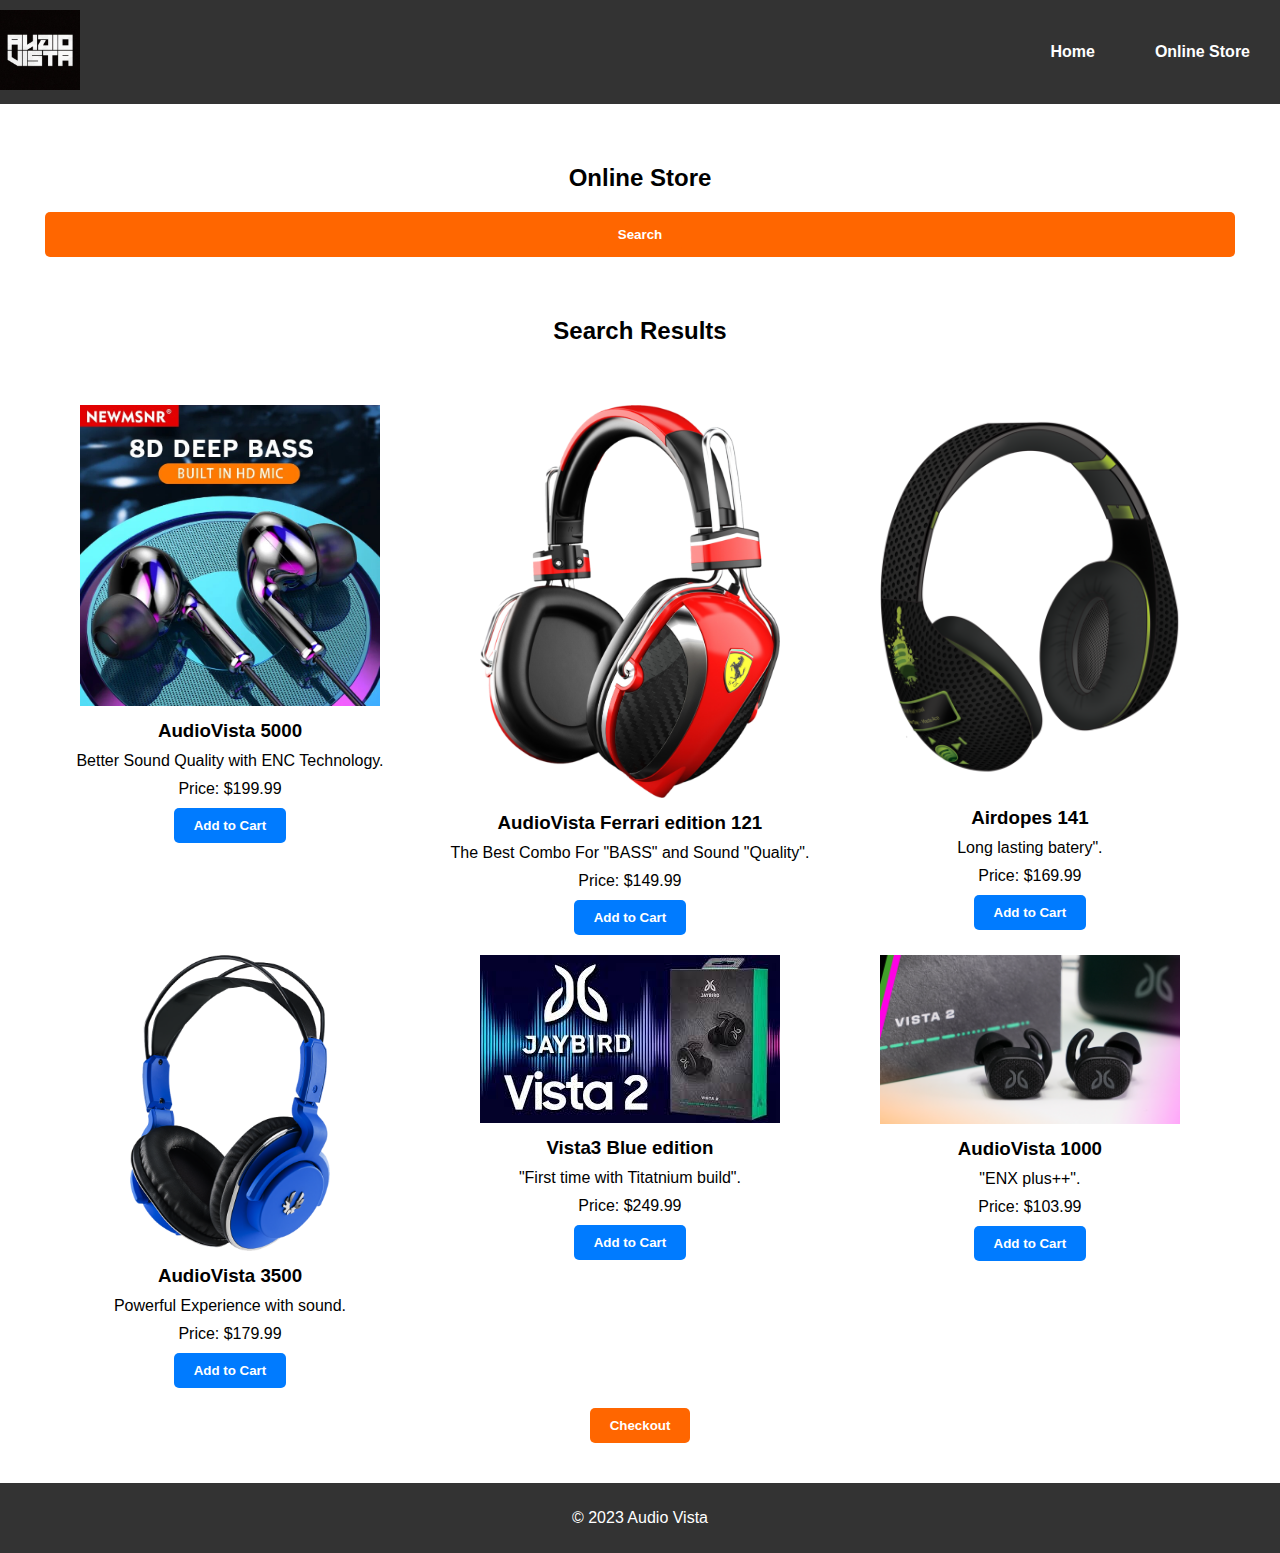
==== online_store.html @ 719cbcf3 "Add files via upload" ====
<!DOCTYPE html>
<html lang="en">
<head>
    <meta charset="UTF-8">
    <meta name="viewport" content="width=device-width, initial-scale=1.0">
    <link rel="stylesheet" href="./css/style.css">
    <title>Online Store - Audio Vista</title>
</head>
<body>
<header>
    <div class="logo">
        <a href="index.html"> <!-- Link to the home page -->
            <img src="./IMAGES/logo.jpg" height="80" width="80" alt="">
        </a>
    </div>
    <nav>
        <ul>
            <li><a href="index.html">Home</a></li> <!-- Link to the home page -->
            <li><a href="online_store.html">Online Store</a></li>
            <script src="./js/script.js"></script>
        </ul>
    </nav>
</header>

<section id="online-store">
    <h2>Online Store</h2>
    <div class="search-button" id="search-button">
        <button onclick="toggleSearchBox()">Search</button>
    </div>

    <!-- Search box container -->
    <div class="search-box-container" id="search-box-container">
        <input type="text" id="search-box" placeholder="Search for products">
        <button onclick="performSearch()">Go</button>
    </div>
    <!-- Add a section to display search results -->
    <section id="search-results">
        <h2>Search Results</h2>
        <ul id="results-list"></ul>
    </section>
    <div class="product-container">
        <div class="product">
            <img src="./IMAGES/audio_device1.jpeg" alt="AudioVista 5000" height="300" width="300">
            <h3>AudioVista 5000</h3>
            <p>Better Sound Quality with ENC Technology.</p>
            <p>Price: $199.99</p>
            <button onclick="addToCart('AudioVista 5000', 199.99)">Add to Cart</button>
        </div>

        <div class="product">
            <img src="./IMAGES/audio_device2.png" alt="AudioVista Ferrari edition 121" height="300" width="300">
            <h3>AudioVista Ferrari edition 121</h3>
            <p>The Best Combo For "BASS" and Sound "Quality".</p>
            <p>Price: $149.99</p>
            <button onclick="addToCart('AudioVista Ferrari edition 121', 149.99)">Add to Cart</button>
        </div>

        <div class="product">
            <img src="./IMAGES/audio_device3.png" alt="Airdopes 141" height="300" width="300">
            <h3>Airdopes 141</h3>
            <p>Long lasting batery".</p>
            <p>Price: $169.99</p>
            <button onclick="addToCart('AudioVista Ferrari edition 121', 169.99)">Add to Cart</button>
        </div>
    </div>

    <div class="product-container">
        <div class="product">
            <img src="./IMAGES/audio_device4.png" alt="AudioVista 3500" height="200" width="200">
            <h3>AudioVista 3500</h3>
            <p>Powerful Experience with sound.</p>
            <p>Price: $179.99</p>
            <button onclick="addToCart('AudioVista 5000', 179.99)">Add to Cart</button>
        </div>

        <div class="product">
            <img src="./IMAGES/audio_device5.jpeg" alt="Vista3 Blue edition" height="300" width="300">
            <h3>Vista3 Blue edition</h3>
            <p>"First time with Titatnium build".</p>
            <p>Price: $249.99</p>
            <button onclick="addToCart('AudioVista Ferrari edition 121', 249.99)">Add to Cart</button>
        </div>

        <div class="product">
            <img src="./IMAGES/audio_device6.png" alt="AudioVista Ferrari edition 121" height="300" width="300">
            <h3>AudioVista 1000</h3>
            <p>"ENX plus++".</p>
            <p>Price: $103.99</p>
            <button onclick="addToCart('AudioVista Ferrari edition 121', 103.99)">Add to Cart</button>
        </div>
    </div>

    <div class="checkout">
        <button onclick="checkout()">Checkout</button>
    </div>
</section>

<footer>
    <p>&copy; 2023 Audio Vista</p>
</footer>
</body>
</html>
---- css/style.css ----
/* Reset some default styles and set a background color */
/* Style the header and navigation menu */
header {
    background-color: #333;
    color: #fff;
    display: flex;
    justify-content: center;
    align-items: center;
    padding: 10px;
}

nav ul {
    list-style: none;
    display: flex;
    margin: 0;
    padding: 0;
    justify-content: center;
    align-items: center;
}

nav li {
    margin: 0 30px;
}

nav a {
    text-decoration: none;
    color: #fff;
    font-weight: bold;
    transition: color 0.3s;
}

nav a:hover {
    color: #ff6600;
}

/* Style the logo */
.logo img {
    height: 80px; /* Set the desired logo height */
    width: auto; /* Allow the width to adjust proportionally */
}
#about {
    background-color: #f7f7f7;
    padding: 40px;
    text-align: center;
}

#about h2 {
    font-size: 32px;
    margin-bottom: 20px;
}

.about-content p {
    font-family: 'Inter', sans-serif; /* Replace with your preferred font */
    font-size: 18px;
    margin: 20px 0;
    text-align: justify; /* Justify the text */
    line-height: 1.5; /* Adjust line height for better readability */
}

.about-content h3 {
    font-size: 24px;
    margin: 20px 0;
}

.team-member {
    margin: 20px;
    display: inline-block;
    text-align: center;
}

.team-member img {
    max-width: 150px; /* Adjust the maximum width as needed */
    height: 150px;
    border-radius: 50%;
}

.team-member h4 {
    font-size: 20px;
    margin-top: 10px;
}

.team-member p {
    font-size: 16px;
}
/* Style the sections */
section {
    padding: 40px;
    text-align: center;
}

/* Style the hero section */
#home {
    background-image: url('../IMAGES/parallax-image.jpg');
    background-size: cover;
    color: #fff;
    background-attachment: fixed;
    background-position: center;
    background-repeat: no-repeat;
    height: 100vh;
    display: flex;
    flex-direction: column;
    align-items: center;
    justify-content: center;
}
/* Position the header and icons */
header {
    background-color: #333;
    color: #fff;
    padding: 10px 0;
    position: relative;
    display: flex;
    justify-content: space-between;
    align-items: center;
}

.header-icons {
    display: flex;
    align-items: center;
}

#search-button, .menu-icon {
    background-color: #ff6600;
    color: #fff;
    padding: 10px;
    border: none;
    margin: 0 5px;
    border-radius: 5px;
    cursor: pointer;
    transition: background-color 0.3s;
}

/* Style search and menu buttons */
#search-button:hover, .menu-icon:hover {
    background-color: #ff4500;
}


/* Style the "Shop Now" button */
.cta-button {
    background-color: #ff6600;
    color: #fff;
    padding: 10px 20px;
    text-decoration: none;
    border-radius: 5px;
    font-weight: bold;
    transition: background-color 0.3s;
}

.cta-button:hover {
    background-color: #ff4500;
}

/* Style the services section */
#services {
    background-color: #fff;
}

.service {
    display: inline-block;
    margin: 20px;
    background-color: #f5f5f5;
    padding: 20px;
    border-radius: 10px;
    box-shadow: 0 0 10px rgba(0, 0, 0, 0.1);
    transition: transform 0.2s;
}

.service:hover {
    transform: scale(1.05);
}

.service img {
    max-width: 100%;
    height: auto;
}

/* Style the about section */
#about {
    background-color: #f5f5f5;
    background-size: cover;
    background-position: center;
    background-repeat: no-repeat;
    padding: 40px;
    text-align: center;
}

.team-member {
    display: inline-block;
    margin: 20px;
    text-align: center;
}

.team-member img {
    border-radius: 50%;
}

/* Style the contact section */
#contact {
    background-color: #f7f7f7;
    padding: 40px;
    text-align: center;
}

#contact h2 {
    font-size: 32px;
    margin-bottom: 20px;
}

#contact p {
    font-size: 18px;
    margin: 20px 0;
}

.contact-details {
    display: flex;
    justify-content: space-around;
    margin: 20px;
}

.contact-info {
    flex: 1;
    padding: 20px;
    background-color: #fff;
    border-radius: 10px;
    box-shadow: 0 0 10px rgba(0, 0, 0, 0.1);
    transition: transform 0.2s;
    display: flex;
    flex-direction: column;
    align-items: center;
}

.contact-info i {
    font-size: 24px;
    margin-bottom: 10px;
    color: #ff6600;
}

.contact-info p {
    font-size: 16px;
    color: #666;
}

.contact-info:hover {
    transform: scale(1.05);
}

#contact-form {
    text-align: left;
    margin: 20px;
}

label, input, textarea {
    display: block;
    margin-bottom: 10px;
    width: 100%;
}

input[type="text"],
input[type="email"],
textarea {
    padding: 10px;
    border: 1px solid #ccc;
    border-radius: 5px;
    font-size: 16px;
}

button {
    background-color: #ff6600;
    color: #fff;
    padding: 10px 20px;
    text-decoration: none;
    border: none;
    border-radius: 5px;
    cursor: pointer;
    font-weight: bold;
    transition: background-color 0.3s;
}

button:hover {
    background-color: #ff4500;
}


footer {
    background-color: #333;
    color: #fff;
    text-align: center;
    padding: 10px 0;
}

html, body {
        background-image: url('parallax-image.jpg'); /* Replace with the path to your background image */
        background-size: cover;
        font-family: Arial,sans-serif;
        background-attachment: fixed;
        background-repeat: no-repeat;
        background-position: center;
        margin: 0;
        padding: 0;
}
#contact{
    background-color: #f5f5f5;
    background-image: url('../IMAGES/contactimage.jpg');
    background-size: cover;
    background-position: center;
    background-repeat: no-repeat;
    padding: 40px;
    text-align: center;
}

.search-container {
    display: none;
    position: absolute;
    top: 0;
    right: 0;
}

#search-bar {
    width: 200px;
    padding: 5px;
    border: 1px solid #ccc;
}

#search-button {
    background-color: #ff6600;
    color: #fff;
    border: none;
    padding: 5px 10px;
    cursor: pointer;
}
/* Style the product container to display items in two rows */
.product-container {
    display: flex;
    flex-wrap: wrap; /* Allow items to wrap to the next row */
}

/* Style individual product items */
.product {
    flex: 0 0 calc(33.33% - 20px); /* Calculate width for three items in a row with spacing */
    margin-right: 20px; /* Add some spacing between items */
    text-align: center;
    margin-bottom: 20px; /* Add margin to separate rows */
}

/* Style the last product item in each row to remove the right margin */
.product:nth-child(3n) {
    margin-right: 0;
}

.product img {
    max-width: 100%;
    height: auto;
}

.product h3 {
    margin: 10px 0;
}

.product p {
    margin: 10px 0;
}

.product button {
    background: #007BFF;
    color: #fff;
    border: none;
    padding: 10px 20px;
    cursor: pointer;
    transition: background 0.3s;
}

.product button:hover {
    background: #0056b3;
}

.product{
    text-decoration-color: aliceblue;
}

/* CSS for the search box */
.search-box-container {
    display: none;
}

.search-box-container.active {
    display: block;
}
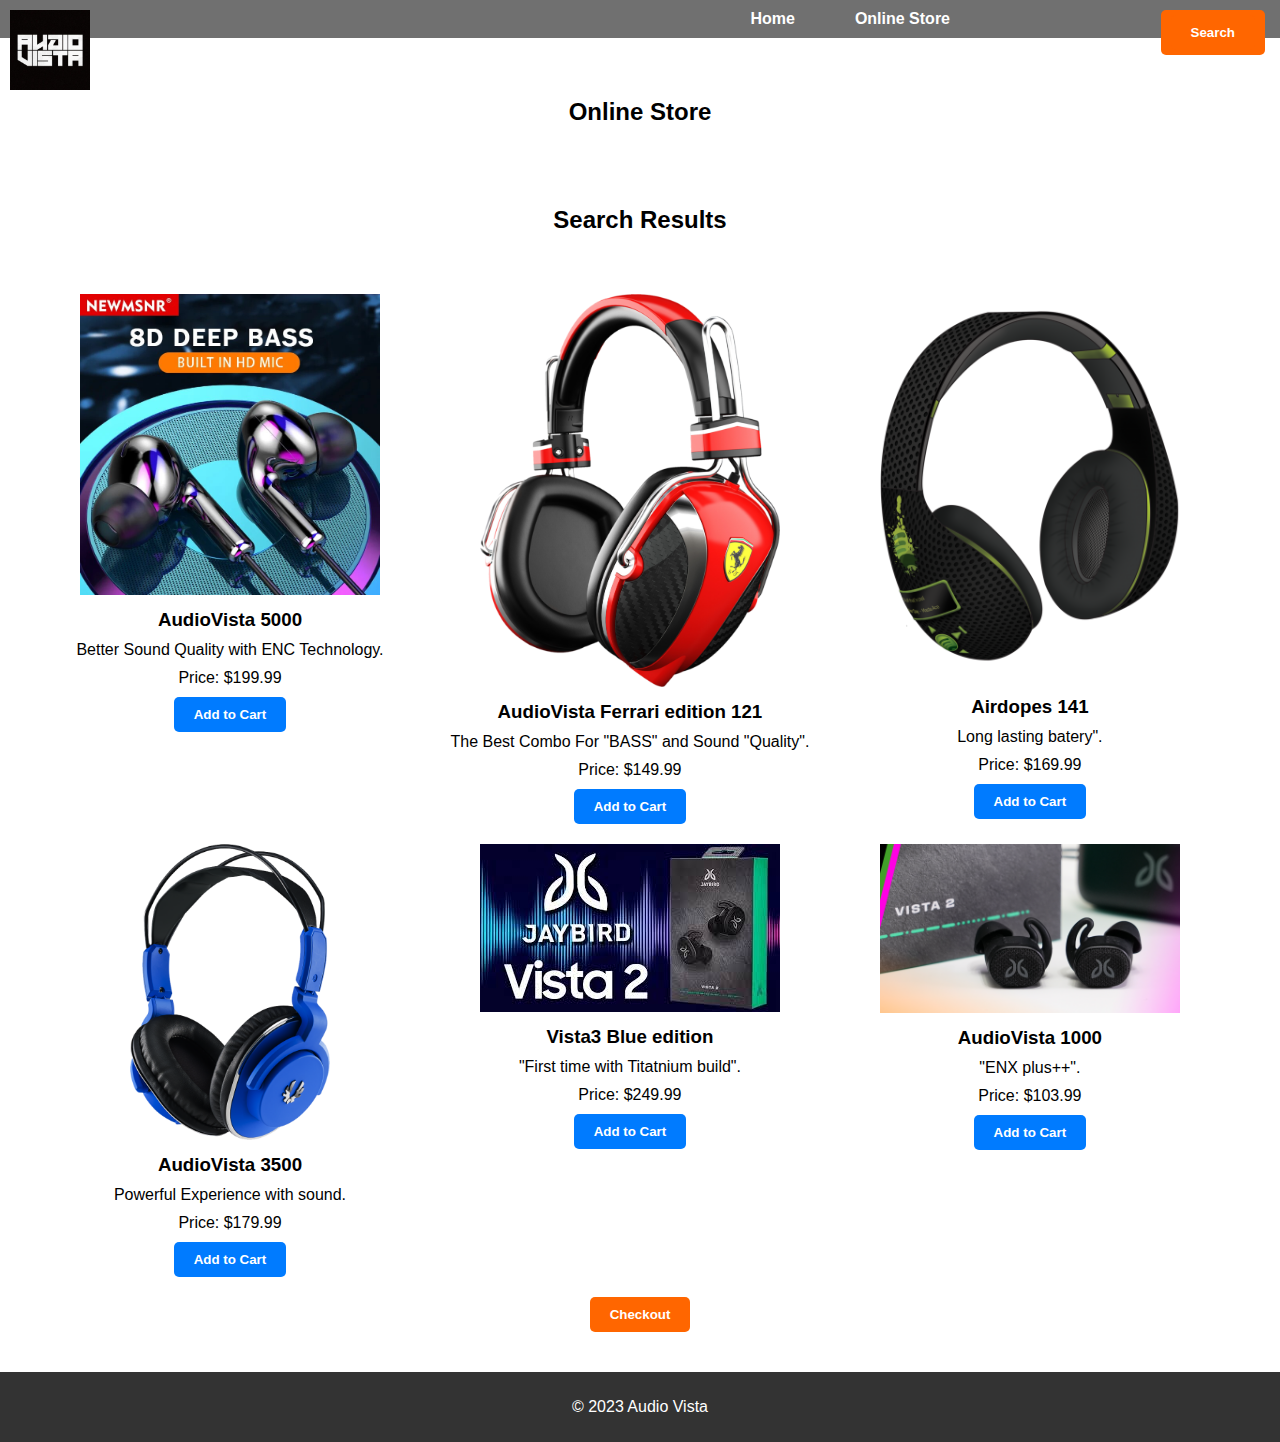
==== commit 62a538c2: "Update online_store.html" ====
--- a/online_store.html
+++ b/online_store.html
@@ -33,7 +33,7 @@
         <input type="text" id="search-box" placeholder="Search for products">
         <button onclick="performSearch()">Go</button>
     </div>
-    <!-- Add a section to display search results -->
+
     <section id="search-results">
         <h2>Search Results</h2>
         <ul id="results-list"></ul>
--- a/css/style.css
+++ b/css/style.css
@@ -1,12 +1,19 @@
-/* Reset some default styles and set a background color */
-/* Style the header and navigation menu */
+
 header {
-    background-color: #333;
-    color: #fff;
-    display: flex;
-    justify-content: center;
+    background-color: rgba(51, 51, 51, 0.7);
+    color: #fff;
+    display: flex;
+    justify-content: space-between; /* Updated to push logo to the left and menu to the right */
     align-items: center;
-    padding: 10px;
+    padding: 10px 300px;
+    position: relative;
+}
+
+/* Add this CSS to your style.css */
+.search-button {
+    position: fixed;
+    top: 10px;
+    right: 10px;
 }
 
 nav ul {
@@ -14,7 +21,7 @@
     display: flex;
     margin: 0;
     padding: 0;
-    justify-content: center;
+    justify-content: center; /* Center the menu items horizontally */
     align-items: center;
 }
 
@@ -37,6 +44,11 @@
 .logo img {
     height: 80px; /* Set the desired logo height */
     width: auto; /* Allow the width to adjust proportionally */
+}
+.logo img {
+    position: fixed;
+    top: 10px;
+   left: 10px;
 }
 #about {
     background-color: #f7f7f7;
@@ -90,7 +102,7 @@
 
 /* Style the hero section */
 #home {
-    background-image: url('../IMAGES/parallax-image.jpg');
+    background-image: url('../IMAGES/oip3.jpg');
     background-size: cover;
     color: #fff;
     background-attachment: fixed;
@@ -103,15 +115,7 @@
     justify-content: center;
 }
 /* Position the header and icons */
-header {
-    background-color: #333;
-    color: #fff;
-    padding: 10px 0;
-    position: relative;
-    display: flex;
-    justify-content: space-between;
-    align-items: center;
-}
+
 
 .header-icons {
     display: flex;
@@ -156,6 +160,7 @@
 }
 
 .service {
+    background-color: rgba(51, 51, 51, 0.7);
     display: inline-block;
     margin: 20px;
     background-color: #f5f5f5;
@@ -176,6 +181,7 @@
 
 /* Style the about section */
 #about {
+    background-color: rgba(51, 51, 51, 0.7);
     background-color: #f5f5f5;
     background-size: cover;
     background-position: center;
@@ -196,6 +202,7 @@
 
 /* Style the contact section */
 #contact {
+    background-color: rgba(51, 51, 51, 0.7);
     background-color: #f7f7f7;
     padding: 40px;
     text-align: center;
@@ -218,6 +225,7 @@
 }
 
 .contact-info {
+
     flex: 1;
     padding: 20px;
     background-color: #fff;
@@ -228,6 +236,9 @@
     flex-direction: column;
     align-items: center;
 }
+.contact-info:hover {
+    background-color: #ff4500;
+}
 
 .contact-info i {
     font-size: 24px;
@@ -237,7 +248,7 @@
 
 .contact-info p {
     font-size: 16px;
-    color: #666;
+    color: #333;
 }
 
 .contact-info:hover {
@@ -300,7 +311,7 @@
 }
 #contact{
     background-color: #f5f5f5;
-    background-image: url('../IMAGES/contactimage.jpg');
+   /* background-image: url('../IMAGES/contactimage.jpg');*/
     background-size: cover;
     background-position: center;
     background-repeat: no-repeat;
@@ -319,6 +330,8 @@
     width: 200px;
     padding: 5px;
     border: 1px solid #ccc;
+    top: 20px;
+    right: 20px;
 }
 
 #search-button {
@@ -385,7 +398,16 @@
 .search-box-container.active {
     display: block;
 }
-
-
-
-
+/* Style the horizontal lines */
+hr {
+    border: 1px solid #fff; /* White border for the horizontal lines */
+    margin: 40px 0; /* Adjust the margin as needed */
+}
+.about{
+    background-color: rgba(51, 51, 51, 0.7);
+}
+
+
+
+
+
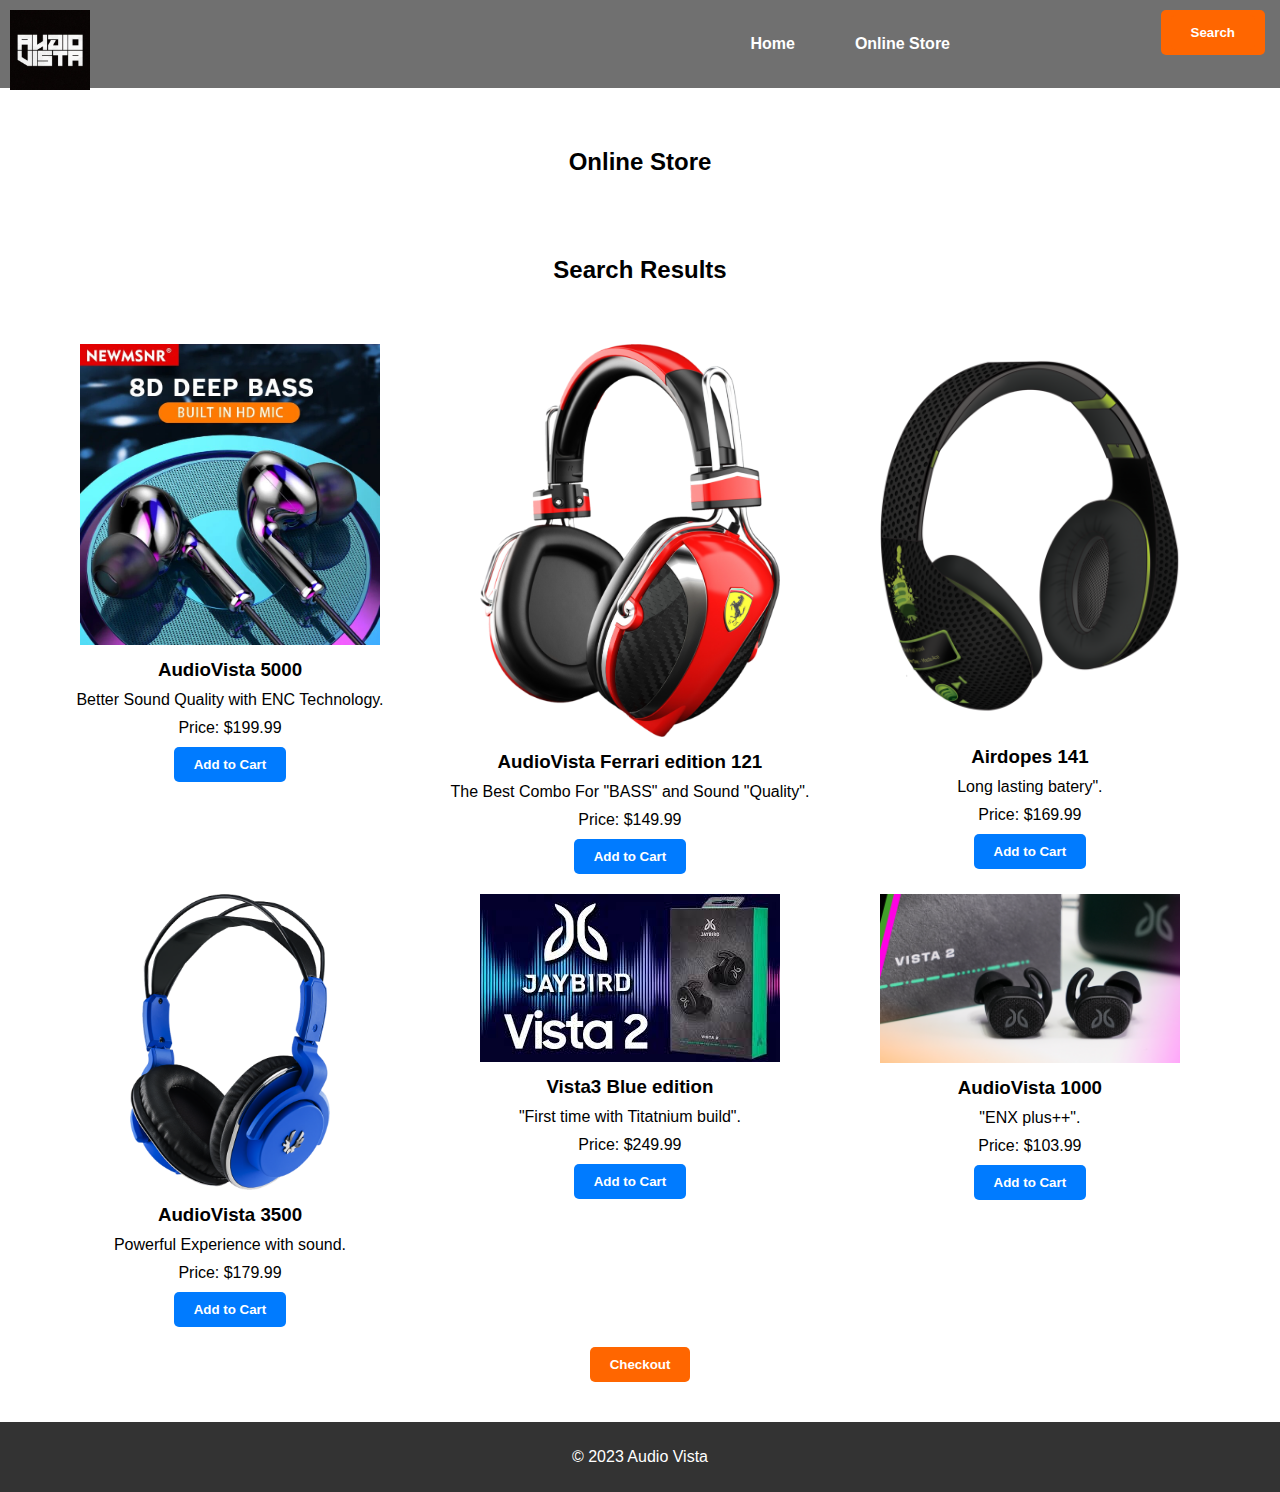
==== commit 084ba829: "Update online_store.html" ====
--- a/online_store.html
+++ b/online_store.html
@@ -3,7 +3,7 @@
 <head>
     <meta charset="UTF-8">
     <meta name="viewport" content="width=device-width, initial-scale=1.0">
-    <link rel="stylesheet" href="./css/style.css">
+    <link rel="stylesheet" href="./css/style1.css">
     <title>Online Store - Audio Vista</title>
 </head>
 <body>
--- a/css/style1.css
+++ b/css/style1.css
@@ -0,0 +1,412 @@
+
+header {
+    background-color: rgba(51, 51, 51, 0.7);
+    color: #fff;
+    display: flex;
+    justify-content: space-between; /* Updated to push logo to the left and menu to the right */
+    align-items: center;
+    padding: 35px 300px;
+    position: relative;
+}
+
+/* Add this CSS to your style.css */
+.search-button {
+    position: fixed;
+    top: 10px;
+    right: 10px;
+}
+
+nav ul {
+    list-style: none;
+    display: flex;
+    margin: 0;
+    padding: 0;
+    justify-content: center; /* Center the menu items horizontally */
+    align-items: center;
+}
+
+nav li {
+    margin: 0 30px;
+}
+
+nav a {
+    text-decoration: none;
+    color: #fff;
+    font-weight: bold;
+    transition: color 0.3s;
+}
+
+nav a:hover {
+    color: #ff6600;
+}
+
+/* Style the logo */
+.logo img {
+    height: 80px; /* Set the desired logo height */
+    width: auto; /* Allow the width to adjust proportionally */
+}
+.logo img {
+    position: fixed;
+    top: 10px;
+    left: 10px;
+}
+#about {
+    background-color: #f7f7f7;
+    padding: 40px;
+    text-align: center;
+}
+
+#about h2 {
+    font-size: 32px;
+    margin-bottom: 20px;
+}
+
+.about-content p {
+    font-family: 'Inter', sans-serif; /* Replace with your preferred font */
+    font-size: 18px;
+    margin: 20px 0;
+    text-align: justify; /* Justify the text */
+    line-height: 1.5; /* Adjust line height for better readability */
+}
+
+.about-content h3 {
+    font-size: 24px;
+    margin: 20px 0;
+}
+
+.team-member {
+    margin: 20px;
+    display: inline-block;
+    text-align: center;
+}
+
+.team-member img {
+    max-width: 150px; /* Adjust the maximum width as needed */
+    height: 150px;
+    border-radius: 50%;
+}
+
+.team-member h4 {
+    font-size: 20px;
+    margin-top: 10px;
+}
+
+.team-member p {
+    font-size: 16px;
+}
+/* Style the sections */
+section {
+    padding: 40px;
+    text-align: center;
+}
+
+/* Style the hero section */
+#home {
+    background-image: url('../IMAGES/oip3.jpg');
+    background-size: cover;
+    color: #fff;
+    background-attachment: fixed;
+    background-position: center;
+    background-repeat: no-repeat;
+    height: 100vh;
+    display: flex;
+    flex-direction: column;
+    align-items: center;
+    justify-content: center;
+}
+/* Position the header and icons */
+
+
+.header-icons {
+    display: flex;
+    align-items: center;
+}
+
+#search-button, .menu-icon {
+    background-color: #ff6600;
+    color: #fff;
+    padding: 10px;
+    border: none;
+    margin: 0 5px;
+    border-radius: 5px;
+    cursor: pointer;
+    transition: background-color 0.3s;
+}
+
+/* Style search and menu buttons */
+#search-button:hover, .menu-icon:hover {
+    background-color: #ff4500;
+}
+
+
+/* Style the "Shop Now" button */
+.cta-button {
+    background-color: #ff6600;
+    color: #fff;
+    padding: 10px 20px;
+    text-decoration: none;
+    border-radius: 5px;
+    font-weight: bold;
+    transition: background-color 0.3s;
+}
+
+.cta-button:hover {
+    background-color: #ff4500;
+}
+
+/* Style the services section */
+#services {
+    background-color: #fff;
+}
+.service {
+    background-color: rgba(51, 51, 51, 0.7);
+    display: inline-block;
+    margin: 20px;
+    background-color: #f5f5f5;
+    padding: 20px;
+    border-radius: 10px;
+    box-shadow: 0 0 10px rgba(0, 0, 0, 0.1);
+    transition: transform 0.2s;
+}
+
+.service:hover {
+    transform: scale(1.05);
+}
+
+.service img {
+    max-width: 100%;
+    height: auto;
+}
+
+/* Style the about section */
+#about {
+    background-color: rgba(51, 51, 51, 0.7);
+    background-color: #f5f5f5;
+    background-size: cover;
+    background-position: center;
+    background-repeat: no-repeat;
+    padding: 40px;
+    text-align: center;
+}
+
+.team-member {
+    display: inline-block;
+    margin: 20px;
+    text-align: center;
+}
+
+.team-member img {
+    border-radius: 50%;
+}
+
+/* Style the contact section */
+#contact {
+    background-color: rgba(51, 51, 51, 0.7);
+    background-color: #f7f7f7;
+    padding: 40px;
+    text-align: center;
+}
+
+#contact h2 {
+    font-size: 32px;
+    margin-bottom: 20px;
+}
+
+#contact p {
+    font-size: 18px;
+    margin: 20px 0;
+}
+
+.contact-details {
+    display: flex;
+    justify-content: space-around;
+    margin: 20px;
+}
+
+.contact-info {
+
+    flex: 1;
+    padding: 20px;
+    background-color: #fff;
+    border-radius: 10px;
+    box-shadow: 0 0 10px rgba(0, 0, 0, 0.1);
+    transition: transform 0.2s;
+    display: flex;
+    flex-direction: column;
+    align-items: center;
+}
+.contact-info:hover {
+    background-color: #ff4500;
+}
+
+.contact-info i {
+    font-size: 24px;
+    margin-bottom: 10px;
+    color: #ff6600;
+}
+
+.contact-info p {
+    font-size: 16px;
+    color: #333;
+}
+
+.contact-info:hover {
+    transform: scale(1.05);
+}
+
+#contact-form {
+    text-align: left;
+    margin: 20px;
+}
+
+label, input, textarea {
+    display: block;
+    margin-bottom: 10px;
+    width: 100%;
+}
+
+input[type="text"],
+input[type="email"],
+textarea {
+    padding: 10px;
+    border: 1px solid #ccc;
+    border-radius: 5px;
+    font-size: 16px;
+}
+
+button {
+    background-color: #ff6600;
+    color: #fff;
+    padding: 10px 20px;
+    text-decoration: none;
+    border: none;
+    border-radius: 5px;
+    cursor: pointer;
+    font-weight: bold;
+    transition: background-color 0.3s;
+}
+
+button:hover {
+    background-color: #ff4500;
+}
+
+
+footer {
+    background-color: #333;
+    color: #fff;
+    text-align: center;
+    padding: 10px 0;
+}
+
+html, body {
+    background-image: url('parallax-image.jpg'); /* Replace with the path to your background image */
+    background-size: cover;
+    font-family: Arial,sans-serif;
+    background-attachment: fixed;
+    background-repeat: no-repeat;
+    background-position: center;
+    margin: 0;
+    padding: 0;
+}
+#contact{
+    background-color: #f5f5f5;
+    /* background-image: url('../IMAGES/contactimage.jpg');*/
+    background-size: cover;
+    background-position: center;
+    background-repeat: no-repeat;
+    padding: 40px;
+    text-align: center;
+}
+
+.search-container {
+    display: none;
+    position: absolute;
+    top: 0;
+    right: 0;
+}
+
+#search-bar {
+    width: 200px;
+    padding: 5px;
+    border: 1px solid #ccc;
+    top: 20px;
+    right: 20px;
+}
+
+#search-button {
+    background-color: #ff6600;
+    color: #fff;
+    border: none;
+    padding: 5px 10px;
+    cursor: pointer;
+}
+/* Style the product container to display items in two rows */
+.product-container {
+    display: flex;
+    flex-wrap: wrap; /* Allow items to wrap to the next row */
+}
+
+/* Style individual product items */
+.product {
+    flex: 0 0 calc(33.33% - 20px); /* Calculate width for three items in a row with spacing */
+    margin-right: 20px; /* Add some spacing between items */
+    text-align: center;
+    margin-bottom: 20px; /* Add margin to separate rows */
+}
+
+/* Style the last product item in each row to remove the right margin */
+.product:nth-child(3n) {
+    margin-right: 0;
+}
+
+.product img {
+    max-width: 100%;
+    height: auto;
+}
+
+.product h3 {
+    margin: 10px 0;
+}
+
+.product p {
+    margin: 10px 0;
+}
+
+.product button {
+    background: #007BFF;
+    color: #fff;
+    border: none;
+    padding: 10px 20px;
+    cursor: pointer;
+    transition: background 0.3s;
+}
+
+.product button:hover {
+    background: #0056b3;
+}
+
+.product{
+    text-decoration-color: aliceblue;
+}
+
+/* CSS for the search box */
+.search-box-container {
+    display: none;
+}
+
+.search-box-container.active {
+    display: block;
+}
+/* Style the horizontal lines */
+hr {
+    border: 1px solid #fff; /* White border for the horizontal lines */
+    margin: 40px 0; /* Adjust the margin as needed */
+}
+.about{
+    background-color: rgba(51, 51, 51, 0.7);
+}
+
+
+
+
+
